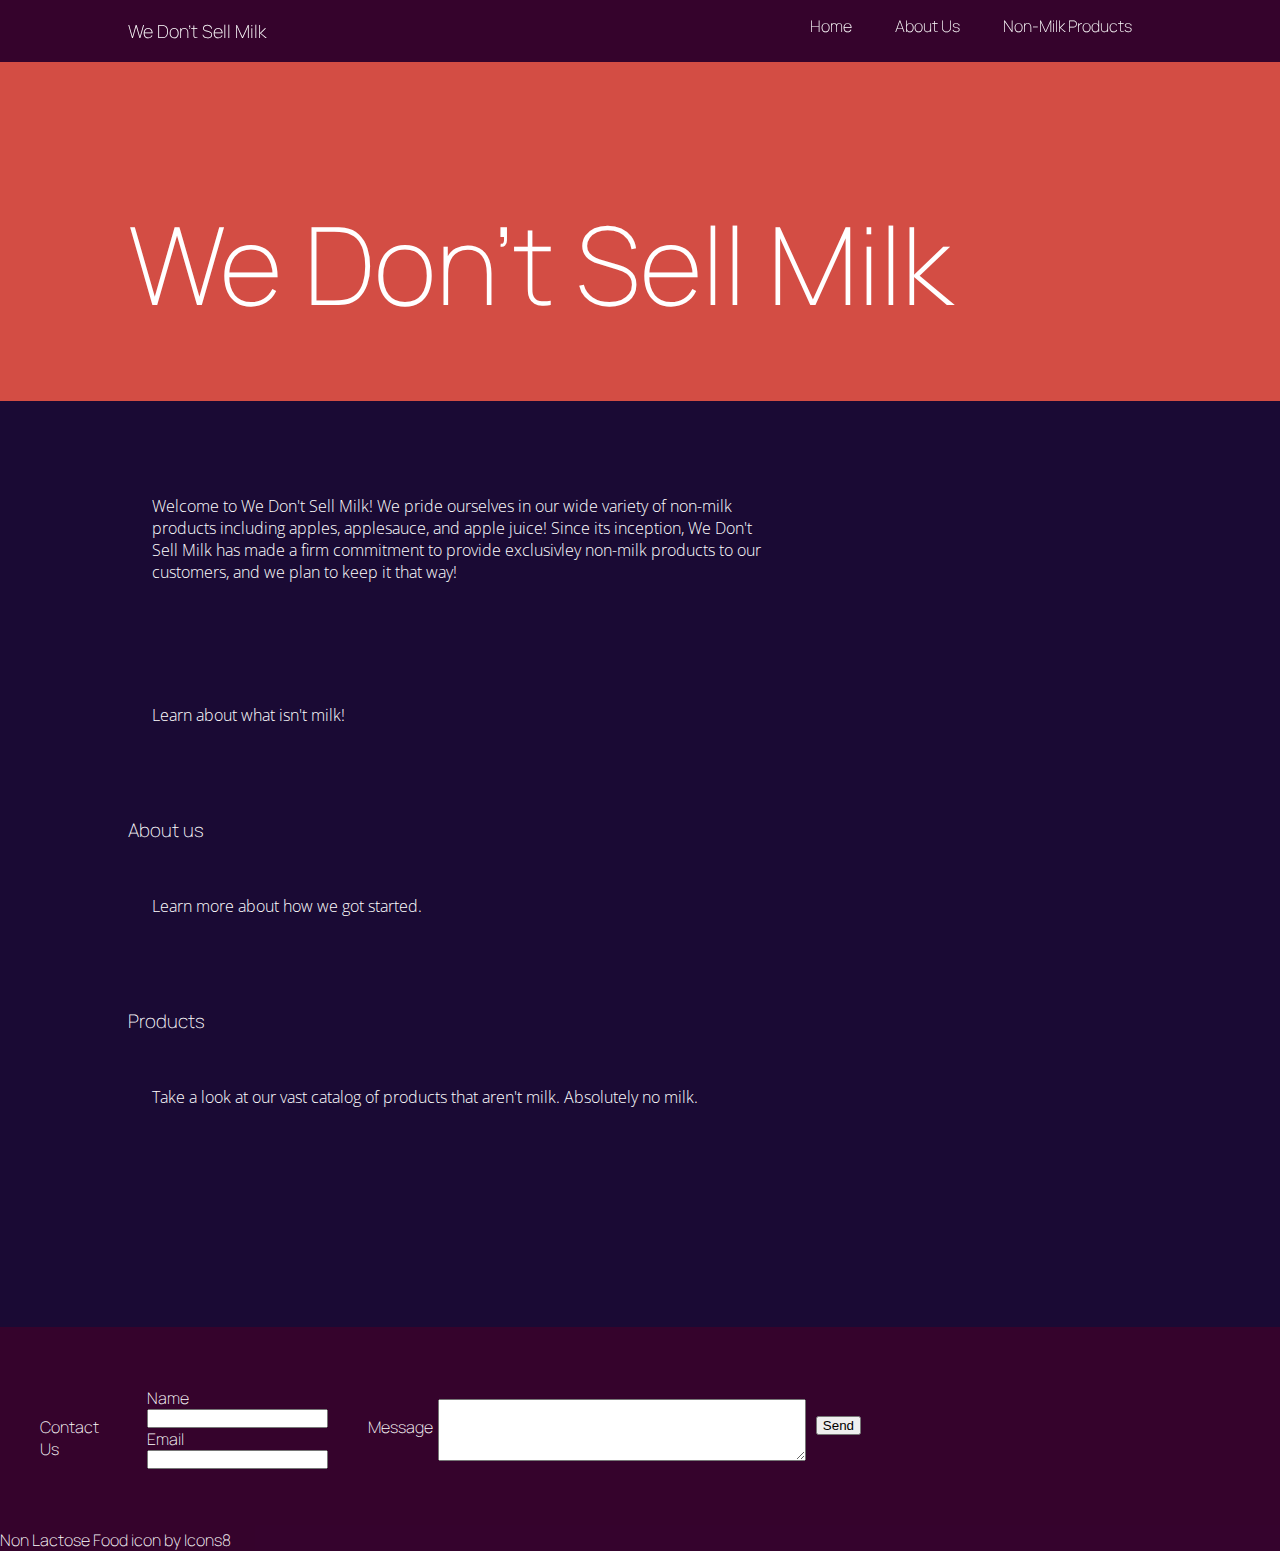
==== index.html @ 0f330335 "changed menu from button to div" ====
<!DOCTYPE html>
<html lang="en">
    <head>
        <meta charset="UTF-8">
        <link rel='stylesheet' href='css/styles.css'>
        <link rel='stylesheet' href='css/home.css'>
        <link rel='icon' type='image/png' href='icons/icons8-non-lactose-food-50.png'>
        <title>We Don't Sell Milk</title>
    </head>
    <body>

        <header>
            <nav aria-label='nav-name' class='sitename'>
                <a class='nav-link' href='index.html'>We Don't Sell Milk</a>
            </nav>
            <nav aria-label='nav-bar'>
                <ul class='navbar'>
                    <li class='nav-item'><a class='nav-link' href='index.html'>Home</a></li>
                    <li class='nav-item'><a class='nav-link' href='about.html'>About Us</a></li>
                    <li class='nav-item dropdown'>
                        <div class='menu'>
                            <a class='nav-link' href='products.html'>Non-Milk Products</a>
                            <ul class='navbar'>
                                <li class='list-top'><a class='nav-link' href='apples.html'>Apples</a></li>
                                <li class='list-bottom'><a class='nav-link' href='applesauce.html'>Applesauce</a></li>
                            </ul>
                        </div>
                    </li>
                </ul>
            </nav>
        </header>
        <div class='flex-container-column intro-title'>
            <h1 class='grid-row-column-start'>We Don't Sell Milk</h1>
        </div>
        <div class='flex-container-column'>
            <p>Welcome to We Don't Sell Milk! We pride ourselves in our wide variety of non-milk products including apples, applesauce, and apple juice!
                Since its inception, We Don't Sell Milk has made a firm commitment to provide exclusivley non-milk products to our customers, and we plan
                to keep it that way!
            </p>
        </div>
        <div>
            <p><a class='nav-link' href='https://en.wikipedia.org/wiki/Apple' target="_blank">Learn about what isn't milk!</a></p>
        </div>

        <h3><a class='nav-link' href='about.html''>About us</a></h3>
        <br>
        <div>
            <p>Learn more about how we got started.</p>
        </div>
        <h3><a class='nav-link' href='products.html'>Products</a></h3>
        <br>
        <div>
            <p>Take a look at our vast catalog of products that aren't milk. Absolutely no milk.</p>
        </div>

        <footer>
            <form>
                <div class='flex-container-row'>
                <label class='text-center'>Contact Us</label>
                <div class='flex-container-column'>
                    <label for='name'>Name</label>
                    <input type="text" id='name' name='name'>
                    <label for='email'>Email</label>
                    <input type='email' id='email' name='email'>
                </div>
                <label class='text-center' for='message'>Message</label>
                <textarea class='textbox-center' id='message' name='message' rows='4' cols='50'> </textarea>
                <input class='text-center' type='submit' value='Send' id='send'>
                </div>
            </form>
            <a class="nav-link" target="_blank" href="https://icons8.com/icon/57492/non-lactose-food">Non Lactose Food</a> icon by <a target="_blank" class="nav-link" href="https://icons8.com">Icons8</a>
        </footer>
    </body>
</html>
---- css/styles.css ----
@import url('https://fonts.googleapis.com/css2?family=Manrope:wght@200&family=Open+Sans&display=swap&family=Manrope');

:root {
    --text-color: #FFFFFF;
}

* {
    margin: 0;
    padding: 0;
    box-sizing: border-box;
}

body {
    font-family: 'Manrope', sans-serif;
    font-weight: normal;
    font-size: 16px;
    background-color: #1a0a34;
    color: var(--text-color);
    min-height: 100vh;
    height: 100vh;
    display: flex;
    flex-direction: column;
}

header {
    display: flex;
    justify-content: flex-end;
    align-items: center;
    padding: 15px 10%;
    background-color: #430029aa;
    font-weight: lighter;
    position: sticky;
    top: 0;
}

h1 {
    font-size: 48px;
    font-weight: lighter;
    border-bottom: solid;
    margin-left: 10%;
    margin-top: 10%;
    margin-bottom: 5%;
}

h2 {
    font-size: 24px;
    margin-left: 10%;
    margin-top: 10%;
}

h3 {
    font-weight: lighter;
    opacity: 1;
    border: none;
    margin-left: 10%;
}

p {
    margin-left: 10%;
    margin-bottom: 5%;
    font-family: 'Open Sans', sans-serif;
    width: 70%;
}

a {
    text-decoration: none;
    color: var(--text-color);
}

ul {
    list-style: none;
}

footer {
    margin-top: 10%;
    font-weight: lighter;
    width: 100%;
    background-color: #430029aa;
}

img {
    width: 200px;
    height: 200px;
    margin-left: 10%;
    margin-top: 5%;
}

.logo {
    width: 150px;
    height: 75px;
    margin: 0;
}

.header {
    padding-left: 10%;
    padding-top: 1%;
    padding-bottom: 1%;
    background-color: #ffffff;
}

.sitename {
    margin-right: auto;
}

.sitename > a {
    font-size: 18px;
}

.navbar {
    list-style: none;
}

.nav-item {
    display: inline-block;
    padding: 0 20px;
}

.nav-link {
    color: var(--text-color);
    text-decoration: none;
    transition: all 0.3s ease 0s;
}

.nav-link:hover {
    color: #0088a9;
}

.nav-bar, .nav-link :hover {
    color: #FFFFFF;
}

button {
    font-size: 16px;
    font-weight: lighter;
}

.dropdown ul {
    position: absolute;
    margin-top: 10px;
    width: 100px;
    height: 100px;
    display: flex;
    justify-content: space-around;
    align-items: center;
    flex-direction: column;
    background-color: white;
    border-radius: 5px;
    opacity: 0;
    pointer-events: none;
    transition: all 0.3s ease;
}

.dropdown ul li a {
    color: black;
    width: 100%;
    height: 100%;
    display: flex;
    justify-content: center;
    align-items: center;
}

.dropdown ul li {
    width: 100%;
    height: 100%;
    display: flex;
    justify-content: center;
    align-items: center;
}

.dropdown ul li:hover {
    background-color: #d34d44;
}

.list-top:hover {
    border-top-left-radius: 5px;
    border-top-right-radius: 5px;
}

.list-bottom:hover {
    border-bottom-left-radius: 5px;
    border-bottom-right-radius: 5px;
}

.dropdown {
    position: relative;
}

.menu {
    background: none;
    border: none;
    padding-bottom: 10px;
}

.menu:hover > ul {
    opacity: 1;
    pointer-events: all;
}

.light-background {
    background-color: #baece4;
    color: black;
}

.flex-container-row {
    display: flex;
    flex-direction: row;
    justify-content: flex-start;
    align-items: flex-start;
    width: 70%;
    padding: 30px;
}

.flex-container-column {
    display: flex;
    flex-direction: column;
    padding: 30px;
}

.text-center {
    margin-top: 7%;
    margin-right: 5px;
    margin-left: 10px;
}

.align-right {
    margin-left: 50%;
    font-style: normal;
}

.quote {
    font-size: 18px;
    font-style: italic;
}

.list {
    margin-left: 10%;
    font-size: 24px;
}

.list > li {
    margin-top: 50px;
    margin-bottom: 20px;
}

.center-align {
    margin-left: 39%;
    width: 50%;
}

.float-left {
    float: left;
}

.float-right {
    float: right;
    margin-left: 0;
    margin-top: 5%;
    margin-right: 5%;
}

.textbox-center {
    margin-top: 5%;
}

#send {
    padding: 0px 5px 0px 5px;
}
---- css/home.css ----
@import url('https://fonts.googleapis.com/css2?family=Manrope:wght@200&family=Open+Sans&display=swap&family=Manrope');

body {
     font-weight: lighter;
}

h1 {
    font-size: 108px;
    font-weight: lighter;
    border: none;
    margin-left: 10%;
    margin-top: 10%;
}

h2 {
    font-size: 64px;
    font-weight: lighter;
    opacity: 1;
    border: none;
    margin-left: 10%;
}

p {
    margin-left: 10%;
    width: 50%;
}

header div {
    padding: 0;
}

div {
    padding: 30px;
}

.intro-title {
    background-color:#d34d44;
    margin-bottom: 5%;
    padding: 0 !important;
}
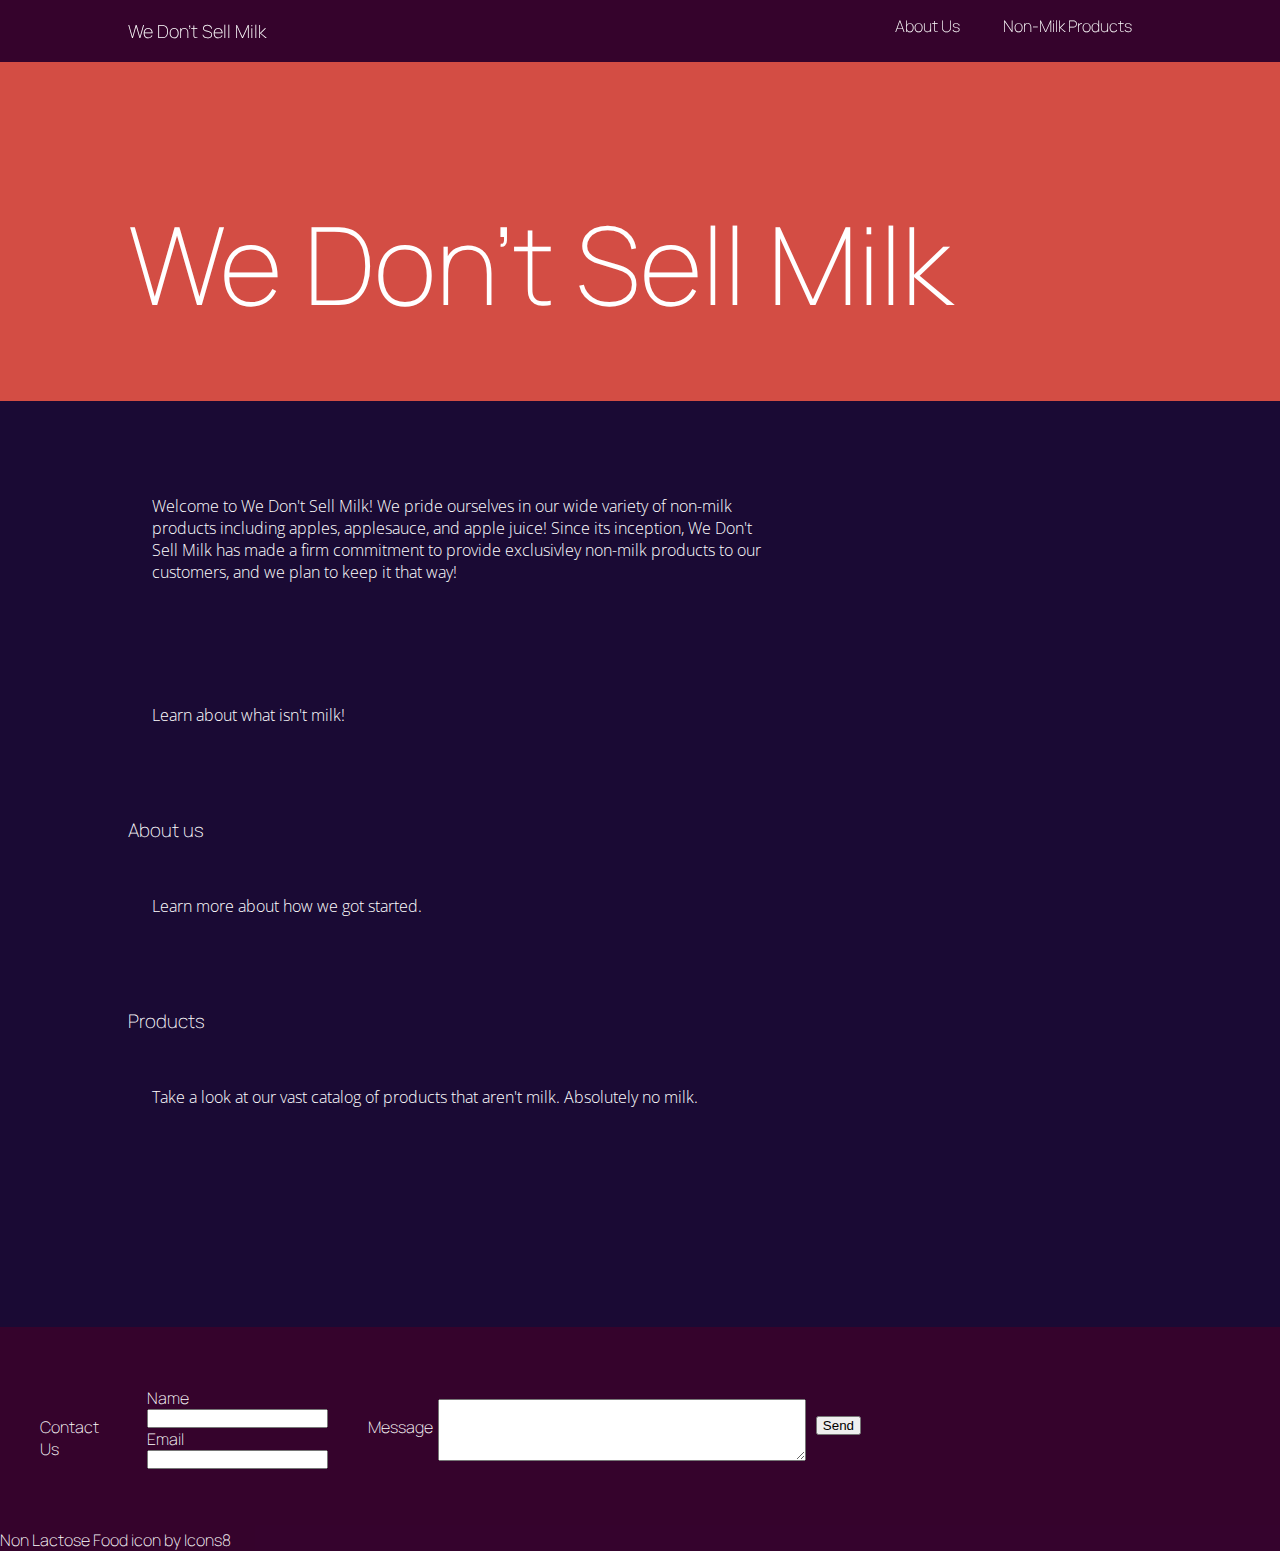
==== commit 1111bc7a: "removed home link" ====
--- a/index.html
+++ b/index.html
@@ -15,7 +15,6 @@
             </nav>
             <nav aria-label='nav-bar'>
                 <ul class='navbar'>
-                    <li class='nav-item'><a class='nav-link' href='index.html'>Home</a></li>
                     <li class='nav-item'><a class='nav-link' href='about.html'>About Us</a></li>
                     <li class='nav-item dropdown'>
                         <div class='menu'>
@@ -42,7 +41,7 @@
             <p><a class='nav-link' href='https://en.wikipedia.org/wiki/Apple' target="_blank">Learn about what isn't milk!</a></p>
         </div>
 
-        <h3><a class='nav-link' href='about.html''>About us</a></h3>
+        <h3><a class='nav-link' href='about.html'>About us</a></h3>
         <br>
         <div>
             <p>Learn more about how we got started.</p>
@@ -56,16 +55,16 @@
         <footer>
             <form>
                 <div class='flex-container-row'>
-                <label class='text-center'>Contact Us</label>
-                <div class='flex-container-column'>
-                    <label for='name'>Name</label>
-                    <input type="text" id='name' name='name'>
-                    <label for='email'>Email</label>
-                    <input type='email' id='email' name='email'>
-                </div>
-                <label class='text-center' for='message'>Message</label>
-                <textarea class='textbox-center' id='message' name='message' rows='4' cols='50'> </textarea>
-                <input class='text-center' type='submit' value='Send' id='send'>
+                    <legend class='text-center'>Contact Us</legend>
+                    <div class='flex-container-column'>
+                        <label for='name'>Name</label>
+                        <input type="text" id='name' name='name'>
+                        <label for='email'>Email</label>
+                        <input type='email' id='email' name='email'>
+                    </div>
+                    <label class='text-center' for='message'>Message</label>
+                    <textarea class='textbox-center' id='message' name='message' rows='4' cols='50'> </textarea>
+                    <input class='text-center' type='submit' value='Send' id='send'>
                 </div>
             </form>
             <a class="nav-link" target="_blank" href="https://icons8.com/icon/57492/non-lactose-food">Non Lactose Food</a> icon by <a target="_blank" class="nav-link" href="https://icons8.com">Icons8</a>
